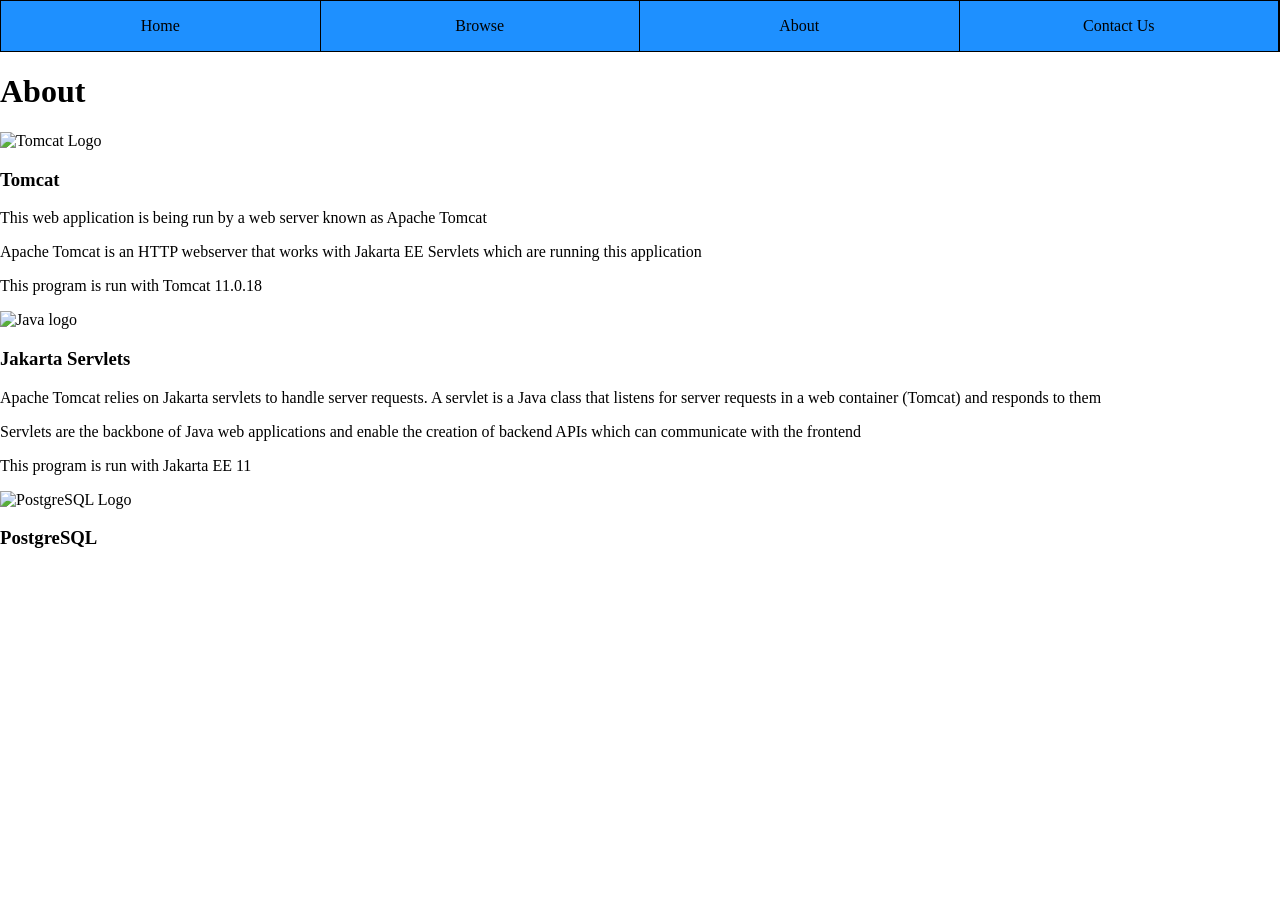
==== src/main/webapp/about.html @ c9dd10bf "Created part of the body" ====
<!DOCTYPE html>
<html lang="en">
<head>
    <meta charset="UTF-8">
    <title>Servlets About</title>
    <link href="style/about.css" rel="stylesheet">
    <link href="style/navbar.css" rel="stylesheet">
</head>

<body>
    <nav></nav>
    <script src="src/setupNavBar.js"></script>

    <h1>About</h1>

    <div>
        <div class="section">
            <img data-link="https://tomcat.apache.org/" id="tomcat-logo" src="resources/tomcat.png" alt="Tomcat Logo">
            <h3>Tomcat</h3>

            <p>
                This web application is being run by a web server known as Apache Tomcat
            </p>
            <p>
                Apache Tomcat is an HTTP webserver that works with Jakarta EE Servlets which are running this application
            </p>

            <p>
                This program is run with Tomcat 11.0.18
            </p>

        </div>

        <div class="section">
            <img data-link="https://jakarta.ee/release/11/" id="servlet-logo" src="resources/Java-Logo.png" alt="Java logo">
            <h3>Jakarta Servlets</h3>

            <p>
                Apache Tomcat relies on Jakarta servlets to handle server requests. A servlet is a Java class that
                listens for server requests in a web container (Tomcat) and responds to them
            </p>
            <p>
                Servlets are the backbone of Java web applications and enable the creation of backend APIs
                which can communicate with the frontend
            </p>
            <p>
                This program is run with Jakarta EE 11
            </p>
        </div>

        <div class="section">
            <img data-link="https://www.postgresql.org/" id="postgres-logo" src="resources/postgres-logo.png" alt="PostgreSQL Logo">
            <h3>PostgreSQL</h3>

        </div>
    </div>

    <script src="src/about.js"></script>
</body>
</html>
---- src/main/webapp/style/navbar.css ----
body {
    display: inline;
    margin: 0;
}

nav {
    background: dodgerblue;
    margin: 0;
    display: flex;
    border: 1px solid black;
}

nav div:hover {
    background: cornflowerblue;
    cursor: pointer;
}

nav div {
    display: inline;
    padding: 1em;
    width: 25%;
    text-align: center;
    font-size: 1em;
    border-right: 1px solid black;
}
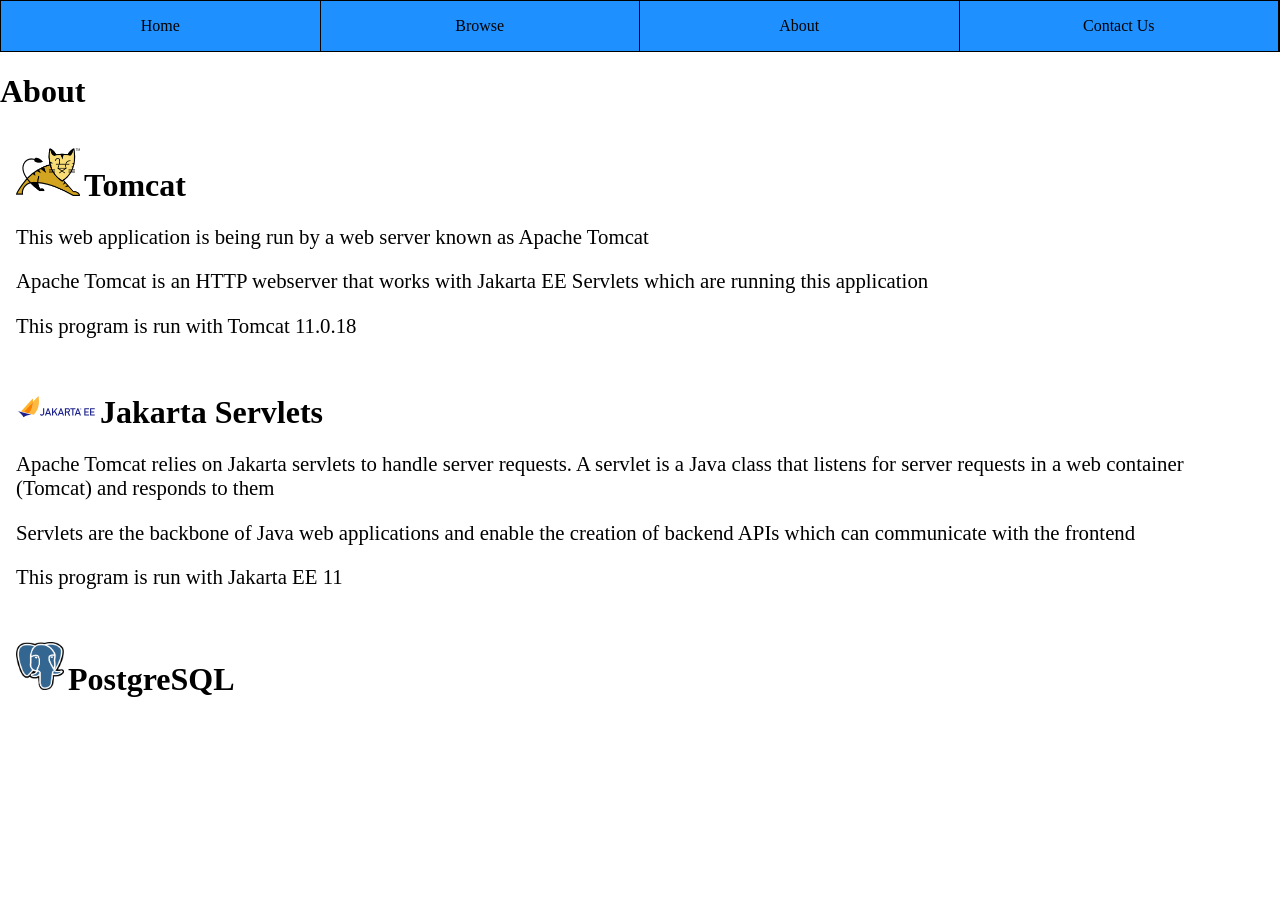
==== commit 2f396ae5: "Changed from a java logo for servlets to the Jakarta EE logo" ====
--- a/src/main/webapp/about.html
+++ b/src/main/webapp/about.html
@@ -32,7 +32,7 @@
         </div>
 
         <div class="section">
-            <img data-link="https://jakarta.ee/release/11/" id="servlet-logo" src="resources/Java-Logo.png" alt="Java logo">
+            <img data-link="https://jakarta.ee/release/11/" id="servlet-logo" src="resources/jakarta-logo.svg" alt="Java logo">
             <h3>Jakarta Servlets</h3>
 
             <p>
--- a/src/main/webapp/style/about.css
+++ b/src/main/webapp/style/about.css
@@ -0,0 +1,31 @@
+.section {
+    padding: 1em;
+}
+
+.section p {
+    font-size: 1.3em;
+}
+
+.section h3 {
+    display: inline;
+    font-size: 2em;
+}
+
+.section img:hover {
+    cursor: pointer;
+}
+
+#tomcat-logo {
+    width: 4em;
+    height: 3em;
+}
+
+#servlet-logo {
+    width: 5em;
+    height: 2em;
+}
+
+#postgres-logo {
+    width: 3em;
+    height: 3em;
+}
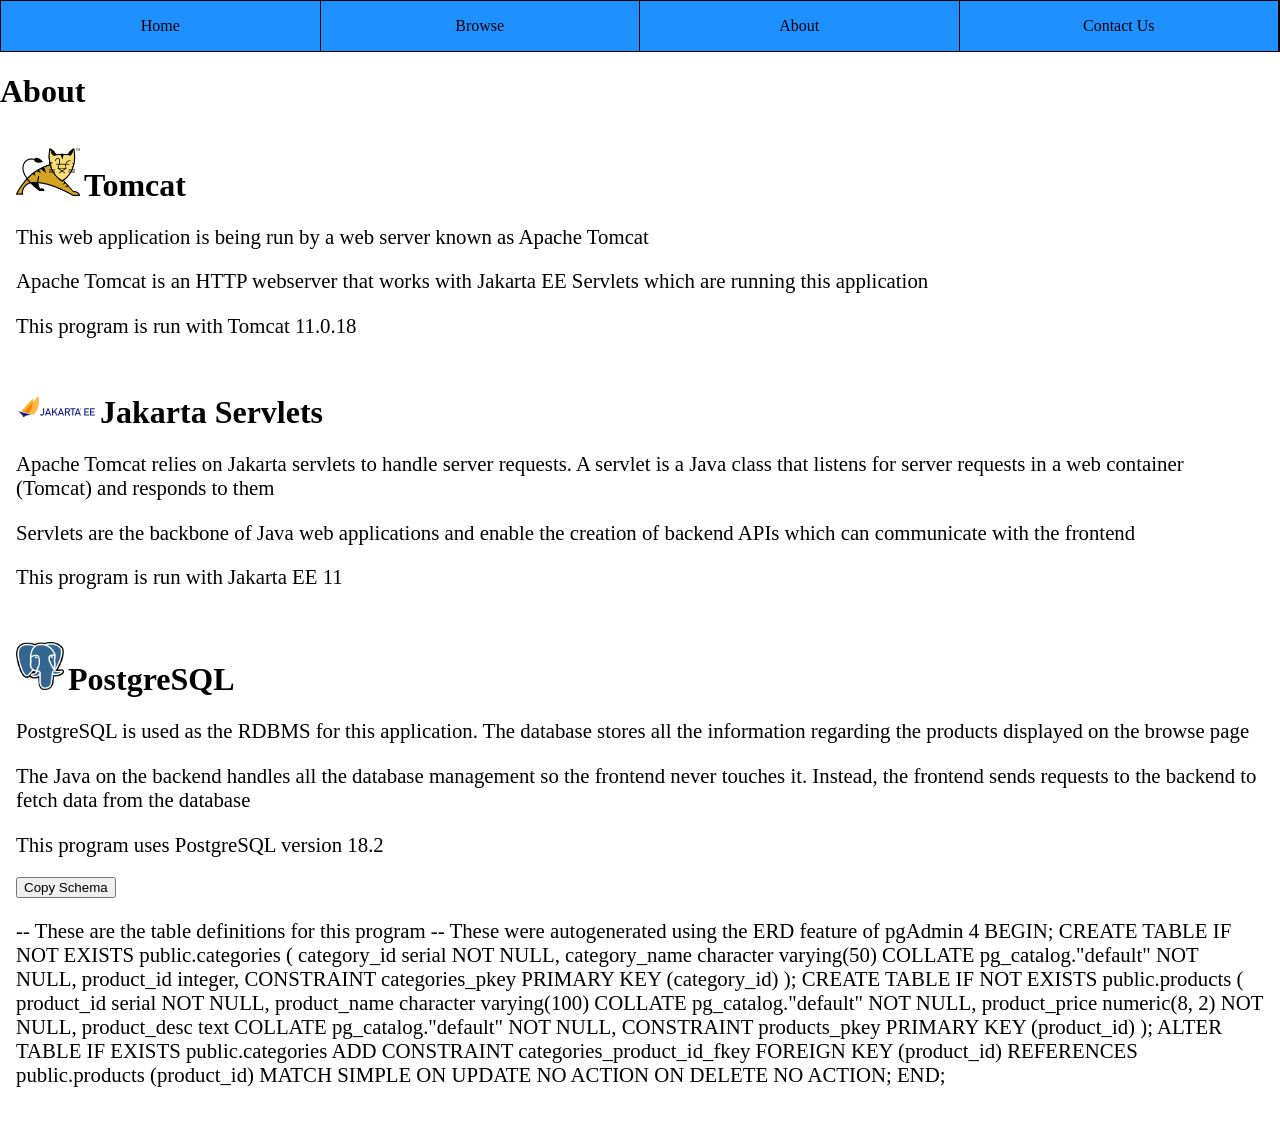
==== commit e6dc56f1: "Added the section for postgres with its schema" ====
--- a/src/main/webapp/about.html
+++ b/src/main/webapp/about.html
@@ -52,6 +52,55 @@
             <img data-link="https://www.postgresql.org/" id="postgres-logo" src="resources/postgres-logo.png" alt="PostgreSQL Logo">
             <h3>PostgreSQL</h3>
 
+            <p>
+                PostgreSQL is used as the RDBMS for this application. The database stores all the information regarding
+                the products displayed on the browse page
+            </p>
+
+            <p>
+                The Java on the backend handles all the database management so the frontend never touches it.
+                Instead, the frontend sends requests to the backend to fetch data from the database
+            </p>
+
+            <p>
+                This program uses PostgreSQL version 18.2
+            </p>
+
+            <div id="schema">
+                <button id="schema-button">Copy Schema</button>
+                <p>
+                    -- These are the table definitions for this program
+                    -- These were autogenerated using the ERD feature of pgAdmin 4
+                    BEGIN;
+
+
+                    CREATE TABLE IF NOT EXISTS public.categories
+                    (
+                    category_id serial NOT NULL,
+                    category_name character varying(50) COLLATE pg_catalog."default" NOT NULL,
+                    product_id integer,
+                    CONSTRAINT categories_pkey PRIMARY KEY (category_id)
+                    );
+
+                    CREATE TABLE IF NOT EXISTS public.products
+                    (
+                    product_id serial NOT NULL,
+                    product_name character varying(100) COLLATE pg_catalog."default" NOT NULL,
+                    product_price numeric(8, 2) NOT NULL,
+                    product_desc text COLLATE pg_catalog."default" NOT NULL,
+                    CONSTRAINT products_pkey PRIMARY KEY (product_id)
+                    );
+
+                    ALTER TABLE IF EXISTS public.categories
+                    ADD CONSTRAINT categories_product_id_fkey FOREIGN KEY (product_id)
+                    REFERENCES public.products (product_id) MATCH SIMPLE
+                    ON UPDATE NO ACTION
+                    ON DELETE NO ACTION;
+
+                    END;
+                </p>
+            </div>
+
         </div>
     </div>
 
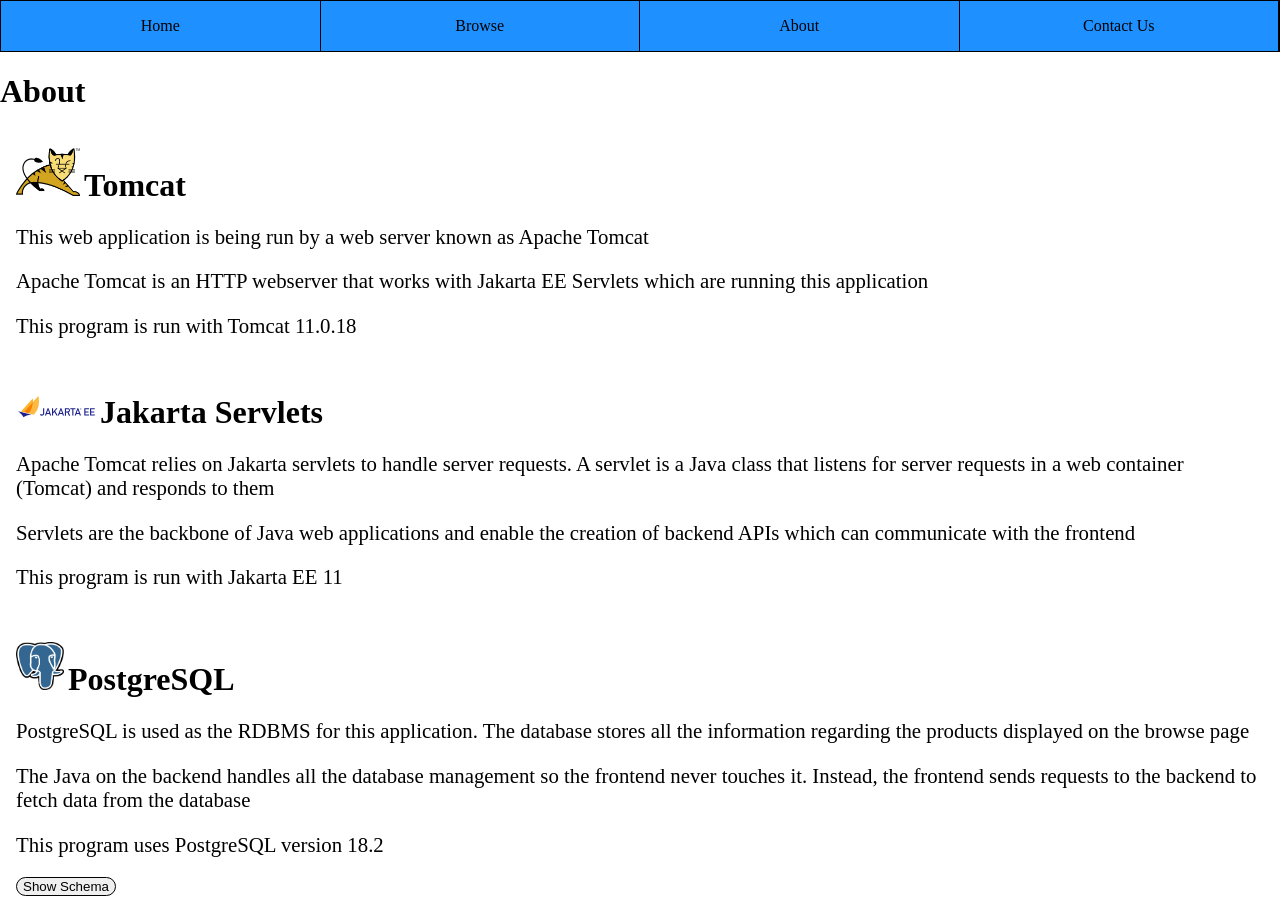
==== commit 3a64c66a: "Made the schema section toggleable" ====
--- a/src/main/webapp/about.html
+++ b/src/main/webapp/about.html
@@ -66,7 +66,9 @@
                 This program uses PostgreSQL version 18.2
             </p>
 
-            <div id="schema">
+            <button id="show-schema-button">Show Schema</button>
+
+            <div class="is-hidden" id="schema">
                 <button id="schema-button">Copy Schema</button>
                 <p>
                     -- These are the table definitions for this program
--- a/src/main/webapp/style/about.css
+++ b/src/main/webapp/style/about.css
@@ -28,4 +28,45 @@
 #postgres-logo {
     width: 3em;
     height: 3em;
+}
+
+#show-schema-button {
+    border-radius: 2em;
+    border: 1px solid black;
+}
+
+#show-schema-button:hover {
+    cursor: pointer;
+}
+
+#schema {
+    margin-top: 1em;
+    background: grey;
+    border-radius: 3em;
+    padding: 1em 0;
+}
+
+.is-hidden {
+    display: none;
+}
+
+#schema-button {
+    display: flex;
+    background: darkgrey;
+    padding: 1em;
+    justify-content: flex-end;
+    margin-left: auto;
+    margin-right: 2em;
+    border-radius: 2em;
+    border: 1px solid black;
+}
+
+#schema-button:hover {
+    cursor: pointer;
+}
+
+#schema p {
+    padding: 1em;
+    margin: 0;
+    white-space: preserve-breaks;
 }
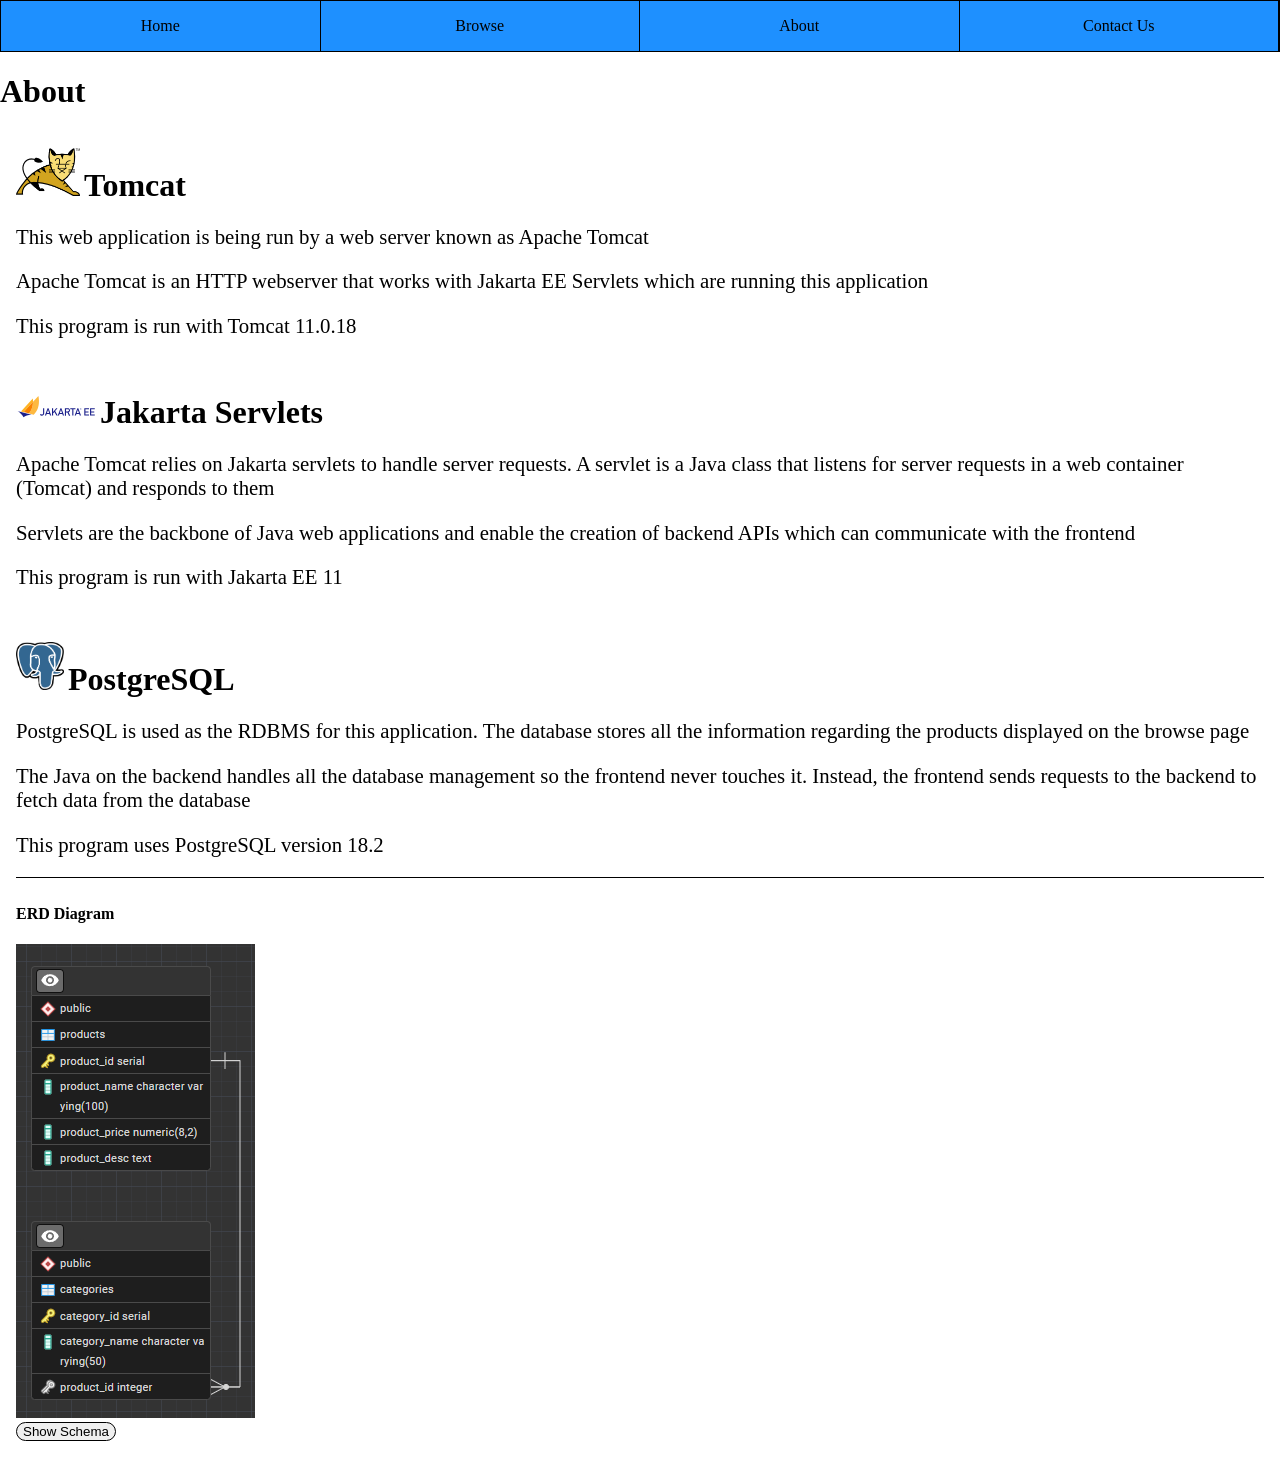
==== commit 89265f54: "Added picture of the ERD to the page" ====
--- a/src/main/webapp/about.html
+++ b/src/main/webapp/about.html
@@ -66,11 +66,18 @@
                 This program uses PostgreSQL version 18.2
             </p>
 
+            <div style="border-top: 1px solid black; padding-bottom: 0.3em;"></div>
+
+            <h4>ERD Diagram</h4>
+            <img src="resources/ERD.png" alt="Database ERD">
+            <br>
+
             <button id="show-schema-button">Show Schema</button>
 
             <div class="is-hidden" id="schema">
                 <button id="schema-button">Copy Schema</button>
-                <p>
+                <p class="is-hidden" id="copy-confirm"></p>
+                <p id="schema-data">
                     -- These are the table definitions for this program
                     -- These were autogenerated using the ERD feature of pgAdmin 4
                     BEGIN;
--- a/src/main/webapp/style/about.css
+++ b/src/main/webapp/style/about.css
@@ -46,10 +46,6 @@
     padding: 1em 0;
 }
 
-.is-hidden {
-    display: none;
-}
-
 #schema-button {
     display: flex;
     background: darkgrey;
@@ -61,6 +57,14 @@
     border: 1px solid black;
 }
 
+#copy-confirm {
+    display: flex;
+    justify-content: flex-end;
+    margin-left: auto;
+    font-size: 1em;
+    color: white;
+}
+
 #schema-button:hover {
     cursor: pointer;
 }
@@ -69,4 +73,8 @@
     padding: 1em;
     margin: 0;
     white-space: preserve-breaks;
+}
+
+.is-hidden {
+    display: none !important;
 }
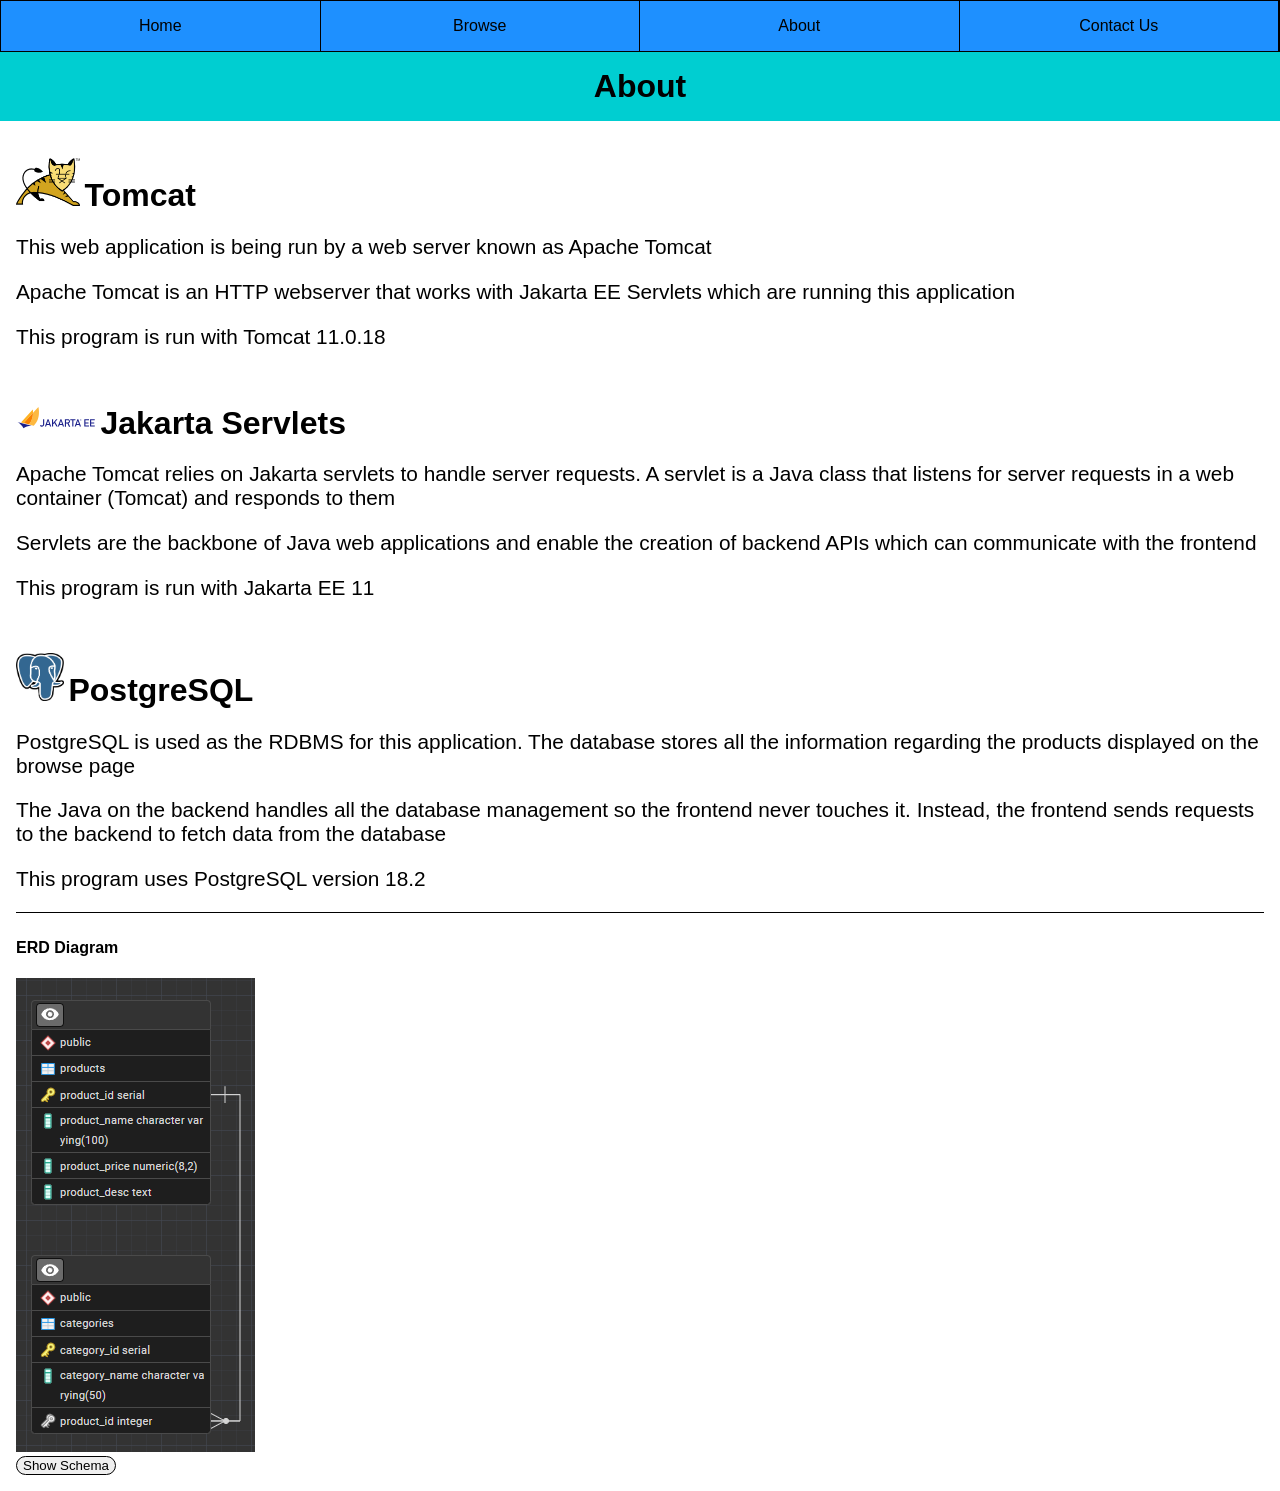
==== commit 7b7721d5: "Added font style to pages" ====
--- a/src/main/webapp/about.html
+++ b/src/main/webapp/about.html
@@ -3,6 +3,7 @@
 <head>
     <meta charset="UTF-8">
     <title>Servlets About</title>
+    <link href="style/fonts.css" rel="stylesheet">
     <link href="style/about.css" rel="stylesheet">
     <link href="style/navbar.css" rel="stylesheet">
 </head>
--- a/src/main/webapp/style/fonts.css
+++ b/src/main/webapp/style/fonts.css
@@ -0,0 +1,8 @@
+html {
+    font-family: "Open Sans", sans-serif;
+    font-optical-sizing: auto;
+    font-weight: 300;
+    font-style: normal;
+    font-variation-settings:
+            "wdth" 100;
+}
--- a/src/main/webapp/style/about.css
+++ b/src/main/webapp/style/about.css
@@ -1,3 +1,12 @@
+h1 {
+    margin-top: 0;
+    display: flex;
+    justify-content: center;
+    margin-left: auto;
+    background: darkturquoise;
+    padding: 0.5em;
+}
+
 .section {
     padding: 1em;
 }
@@ -11,7 +20,7 @@
     font-size: 2em;
 }
 
-.section img:hover {
+.section img:hover[data-link] {
     cursor: pointer;
 }
 
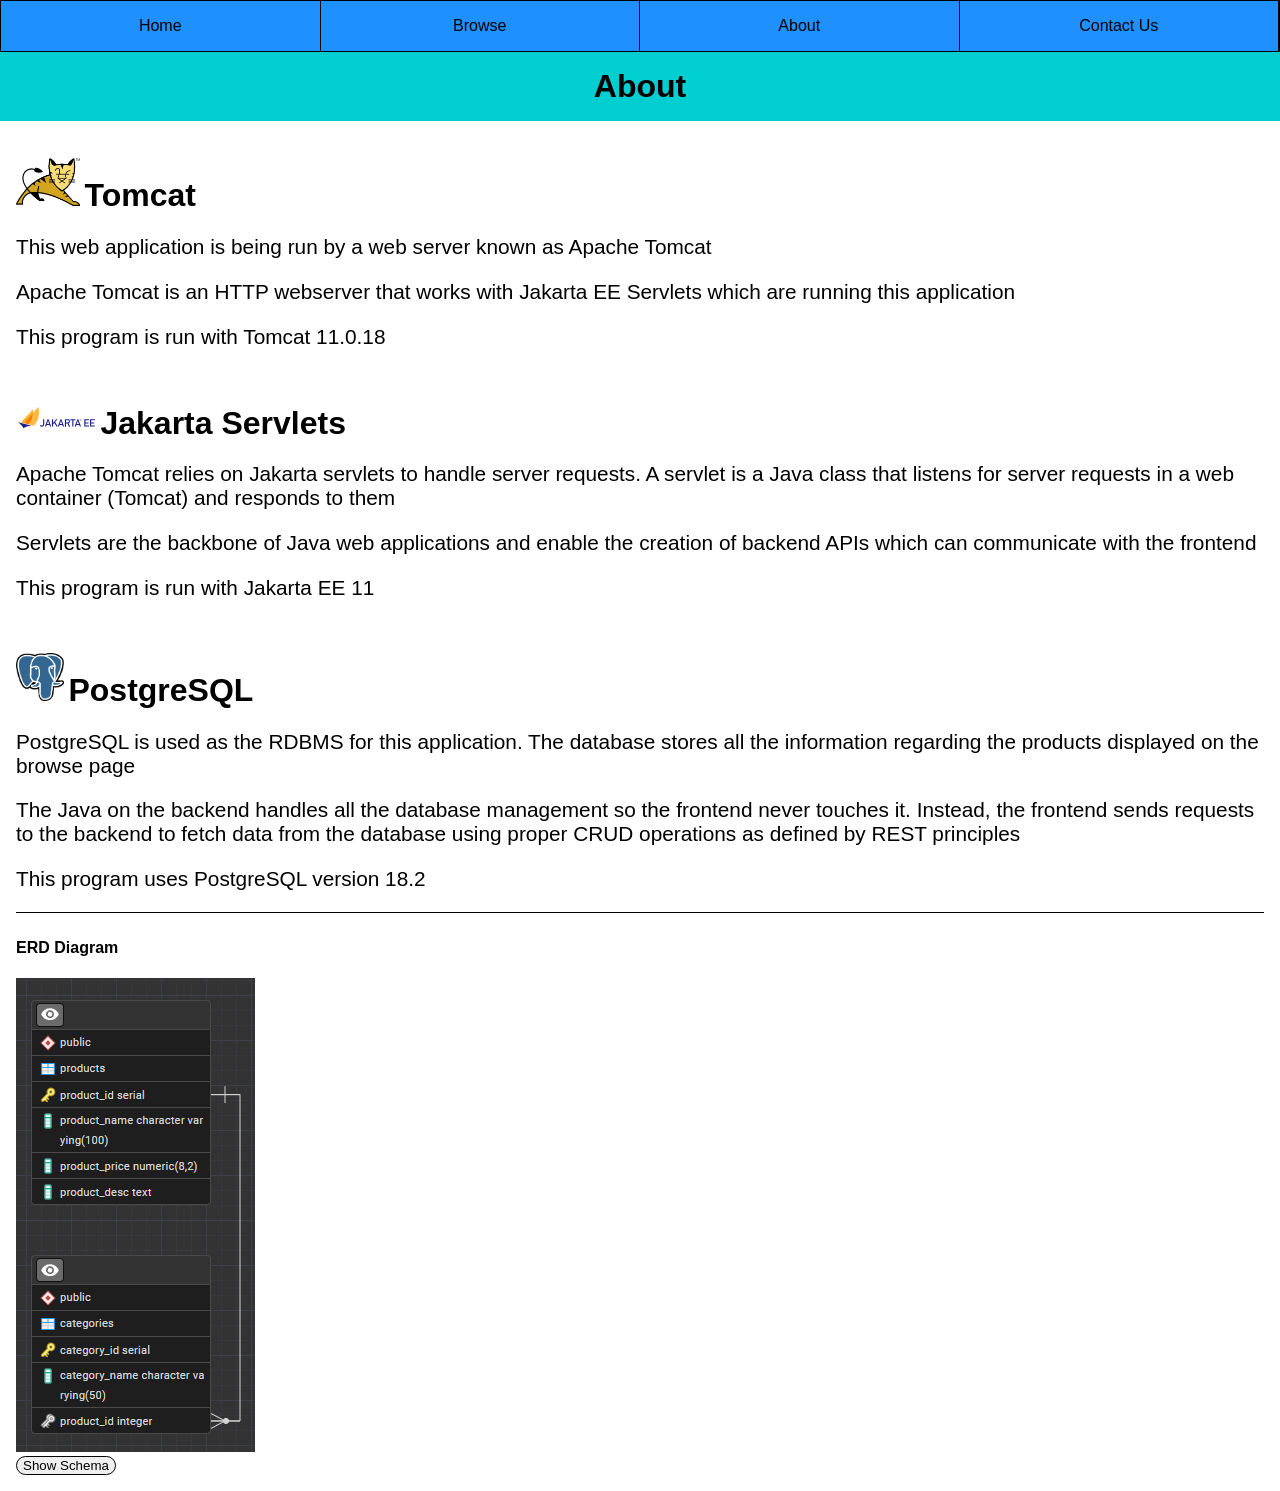
==== commit 535d56cf: "Updated description for PostgreSQL" ====
--- a/src/main/webapp/about.html
+++ b/src/main/webapp/about.html
@@ -60,7 +60,8 @@
 
             <p>
                 The Java on the backend handles all the database management so the frontend never touches it.
-                Instead, the frontend sends requests to the backend to fetch data from the database
+                Instead, the frontend sends requests to the backend to fetch data from the database using proper
+                CRUD operations as defined by REST principles
             </p>
 
             <p>
